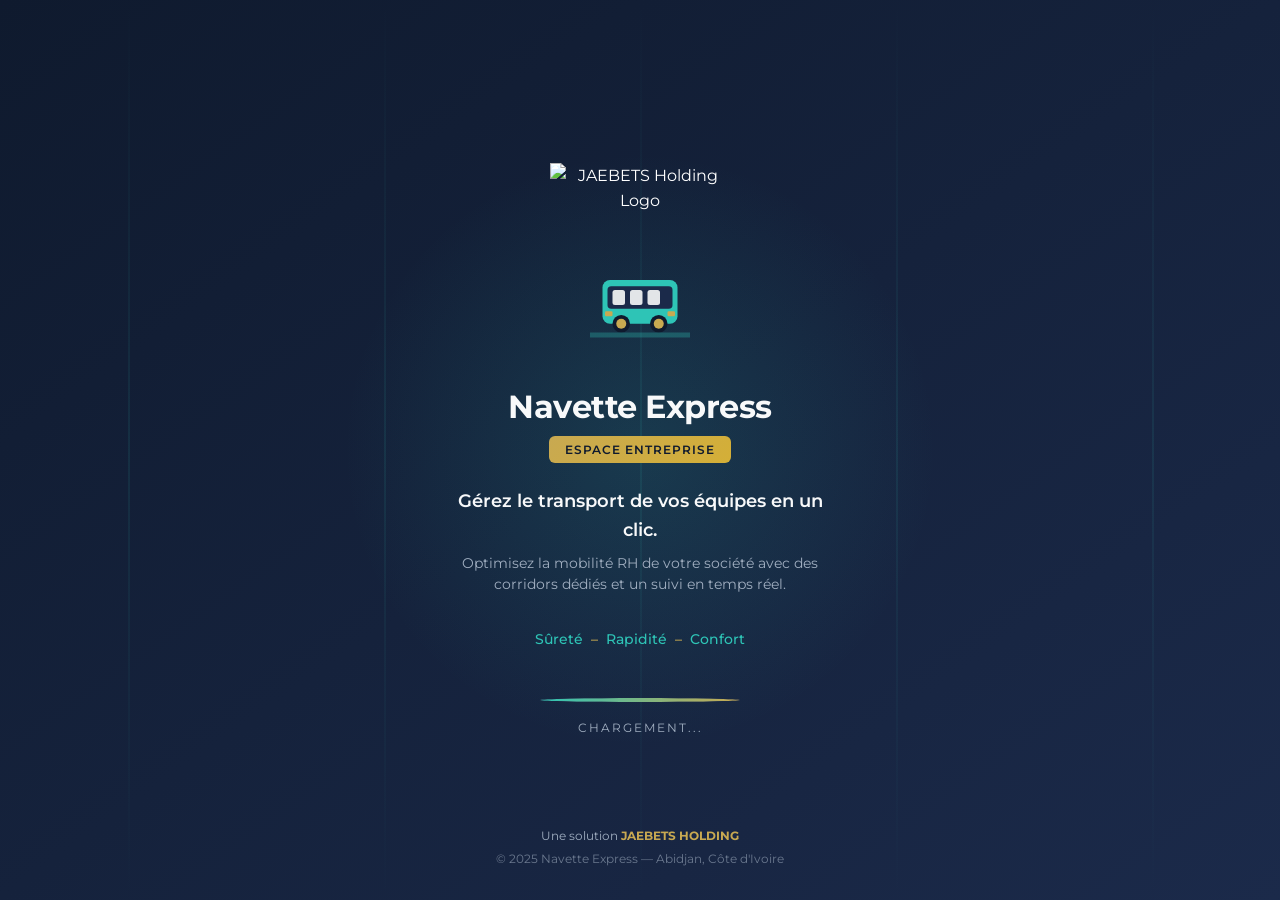
==== index.html @ abfe912e "Create index.html" ====
<!DOCTYPE html>
<html lang="fr">
<head>
    <meta charset="UTF-8">
    <meta name="viewport" content="width=device-width, initial-scale=1.0, maximum-scale=1.0, user-scalable=no">
    <meta name="theme-color" content="#1B2A4A">
    <meta name="apple-mobile-web-app-capable" content="yes">
    <meta name="apple-mobile-web-app-status-bar-style" content="black-translucent">
    <meta name="description" content="Navette Express Espace Entreprise - Gérez le transport de vos équipes en un clic. Optimisez la mobilité RH avec des corridors dédiés.">
    
    <!-- Open Graph -->
    <meta property="og:title" content="Navette Express - Espace Entreprise">
    <meta property="og:description" content="Gérez le transport de vos équipes en un clic. Corridors dédiés et suivi en temps réel.">
    <meta property="og:type" content="website">
    <meta property="og:url" content="https://entreprise.jaebets-holding.com">
    
    <title>Navette Express - Espace Entreprise</title>
    
    <!-- Manifest PWA -->
    <link rel="manifest" href="manifest.json">
    
    <!-- Favicon -->
    <link rel="icon" type="image/png" href="images/logo/favicon-32.png" sizes="32x32">
    <link rel="apple-touch-icon" href="images/logo/apple-touch-icon.png">
    
    <!-- Google Fonts -->
    <link rel="preconnect" href="https://fonts.googleapis.com">
    <link rel="preconnect" href="https://fonts.gstatic.com" crossorigin>
    <link href="https://fonts.googleapis.com/css2?family=Montserrat:wght@300;400;500;600;700&display=swap" rel="stylesheet">
    
    <!-- Styles -->
    <link rel="stylesheet" href="css/app.css">
</head>
<body class="splash-screen">
    
    <!-- Splash Screen Container -->
    <main class="splash-container">
        
        <!-- Background animé -->
        <div class="splash-bg">
            <div class="splash-gradient"></div>
            <div class="splash-lines">
                <span></span><span></span><span></span><span></span><span></span>
            </div>
        </div>
        
        <!-- Contenu principal -->
        <div class="splash-content">
            
            <!-- Logo JAEBETS -->
            <div class="splash-logo">
                <picture>
                    <source srcset="images/logo/logo-jaebets.webp" type="image/webp">
                    <img src="images/logo/logo-jaebets.png" alt="JAEBETS Holding Logo" width="180" height="60">
                </picture>
            </div>
            
            <!-- Icône animée bus/transport -->
            <div class="splash-icon">
                <svg viewBox="0 0 80 80" fill="none" xmlns="http://www.w3.org/2000/svg" class="bus-icon">
                    <!-- Bus principal -->
                    <rect x="10" y="20" width="60" height="35" rx="6" fill="#2EC4B6"/>
                    <rect x="14" y="25" width="52" height="18" rx="3" fill="#1B2A4A"/>
                    <!-- Fenêtres -->
                    <rect x="18" y="28" width="10" height="12" rx="2" fill="#F8F9FA" opacity="0.9"/>
                    <rect x="32" y="28" width="10" height="12" rx="2" fill="#F8F9FA" opacity="0.9"/>
                    <rect x="46" y="28" width="10" height="12" rx="2" fill="#F8F9FA" opacity="0.9"/>
                    <!-- Roues -->
                    <circle cx="25" cy="55" r="7" fill="#0F1A2E"/>
                    <circle cx="25" cy="55" r="4" fill="#C8A951"/>
                    <circle cx="55" cy="55" r="7" fill="#0F1A2E"/>
                    <circle cx="55" cy="55" r="4" fill="#C8A951"/>
                    <!-- Phares -->
                    <rect x="62" y="45" width="6" height="4" rx="1" fill="#C8A951"/>
                    <rect x="12" y="45" width="6" height="4" rx="1" fill="#C8A951"/>
                    <!-- Route sous le bus -->
                    <rect x="0" y="62" width="80" height="4" fill="#2EC4B6" opacity="0.3"/>
                </svg>
            </div>
            
            <!-- Titre application -->
            <div class="splash-title">
                <h1>Navette Express</h1>
                <span class="splash-badge">Espace Entreprise</span>
            </div>
            
            <!-- Accroche principale -->
            <div class="splash-text">
                <p class="splash-headline">Gérez le transport de vos équipes en un clic.</p>
                <p class="splash-subtext">Optimisez la mobilité RH de votre société avec des corridors dédiés et un suivi en temps réel.</p>
            </div>
            
            <!-- Slogan JAEBETS -->
            <div class="splash-slogan">
                <span>Sûreté</span>
                <span class="slogan-separator">–</span>
                <span>Rapidité</span>
                <span class="slogan-separator">–</span>
                <span>Confort</span>
            </div>
            
            <!-- Loader animé -->
            <div class="splash-loader">
                <div class="loader-bar">
                    <div class="loader-progress"></div>
                </div>
                <p class="loader-text">Chargement...</p>
            </div>
            
        </div>
        
        <!-- Footer splash -->
        <footer class="splash-footer">
            <p>Une solution <strong>JAEBETS HOLDING</strong></p>
            <p class="splash-copyright">© 2025 Navette Express — Abidjan, Côte d'Ivoire</p>
        </footer>
        
    </main>
    
    <!-- Scripts -->
    <script src="js/app.js"></script>
    <script>
        // Redirection automatique après animation splash (2 secondes)
        document.addEventListener('DOMContentLoaded', function() {
            setTimeout(function() {
                // Vérifie si utilisateur connecté (localStorage)
                const isLoggedIn = localStorage.getItem('ne_entreprise_token');
                if (isLoggedIn) {
                    window.location.href = 'dashboard.html';
                } else {
                    window.location.href = 'connexion.html';
                }
            }, 2500);
        });
    </script>
</body>
</html>
---- css/app.css ----
/* ============================================
   NAVETTE EXPRESS - ESPACE ENTREPRISE
   Application PWA B2B Corporate Premium
   W2K-Digital 2025
   ============================================ */

/* ----------------------------------------
   VARIABLES CSS GLOBALES
   ---------------------------------------- */
:root {
    /* Couleurs principales */
    --primary-blue: #1B2A4A;
    --secondary-turquoise: #2EC4B6;
    --premium-gold: #C8A951;
    --dark-bg: #0F1A2E;
    --card-bg: rgba(255, 255, 255, 0.04);
    --card-bg-hover: rgba(255, 255, 255, 0.08);
    
    /* Textes */
    --text-primary: #F8F9FA;
    --text-secondary: #A0AEC0;
    --text-muted: #6B7280;
    
    /* Statuts */
    --success: #2ECC71;
    --error: #E74C3C;
    --warning: #F39C12;
    --info: #3498DB;
    
    /* Statuts factures */
    --status-payee: #2ECC71;
    --status-attente: #F39C12;
    --status-impayee: #E74C3C;
    
    /* Typographie */
    --font-main: 'Montserrat', -apple-system, BlinkMacSystemFont, sans-serif;
    
    /* Espacements */
    --spacing-xs: 4px;
    --spacing-sm: 8px;
    --spacing-md: 16px;
    --spacing-lg: 24px;
    --spacing-xl: 32px;
    --spacing-2xl: 48px;
    
    /* Rayons */
    --radius-sm: 6px;
    --radius-md: 12px;
    --radius-lg: 16px;
    --radius-xl: 24px;
    --radius-full: 50%;
    
    /* Ombres */
    --shadow-sm: 0 2px 8px rgba(0, 0, 0, 0.15);
    --shadow-md: 0 4px 16px rgba(0, 0, 0, 0.2);
    --shadow-lg: 0 8px 32px rgba(0, 0, 0, 0.25);
    --shadow-glow: 0 0 20px rgba(46, 196, 182, 0.3);
    --shadow-gold: 0 0 20px rgba(200, 169, 81, 0.3);
    
    /* Transitions */
    --transition-fast: 0.15s ease;
    --transition-normal: 0.3s ease;
    --transition-slow: 0.5s ease;
    
    /* Navigation */
    --nav-height-mobile: 70px;
    --nav-width-desktop: 260px;
    --header-height: 60px;
    
    /* Safe areas iOS */
    --safe-area-top: env(safe-area-inset-top, 0px);
    --safe-area-bottom: env(safe-area-inset-bottom, 0px);
}

/* ----------------------------------------
   RESET & BASE
   ---------------------------------------- */
*, *::before, *::after {
    margin: 0;
    padding: 0;
    box-sizing: border-box;
}

html {
    font-size: 16px;
    scroll-behavior: smooth;
    -webkit-text-size-adjust: 100%;
}

body {
    font-family: var(--font-main);
    font-weight: 400;
    line-height: 1.6;
    color: var(--text-primary);
    background: var(--dark-bg);
    min-height: 100vh;
    min-height: 100dvh;
    overflow-x: hidden;
    -webkit-font-smoothing: antialiased;
    -moz-osx-font-smoothing: grayscale;
}

a {
    color: var(--secondary-turquoise);
    text-decoration: none;
    transition: color var(--transition-fast);
}

a:hover {
    color: var(--premium-gold);
}

img {
    max-width: 100%;
    height: auto;
    display: block;
}

button {
    font-family: inherit;
    cursor: pointer;
    border: none;
    outline: none;
    background: none;
}

input, textarea, select {
    font-family: inherit;
    font-size: 1rem;
    outline: none;
    border: none;
}

ul, ol {
    list-style: none;
}

/* ----------------------------------------
   TYPOGRAPHIE
   ---------------------------------------- */
h1, h2, h3, h4, h5, h6 {
    font-weight: 600;
    line-height: 1.3;
    color: var(--text-primary);
}

h1 { font-size: 2rem; font-weight: 700; }
h2 { font-size: 1.5rem; }
h3 { font-size: 1.25rem; }
h4 { font-size: 1.125rem; }
h5 { font-size: 1rem; }
h6 { font-size: 0.875rem; }

.text-gold { color: var(--premium-gold); }
.text-turquoise { color: var(--secondary-turquoise); }
.text-success { color: var(--success); }
.text-error { color: var(--error); }
.text-warning { color: var(--warning); }
.text-muted { color: var(--text-secondary); }

.font-light { font-weight: 300; }
.font-medium { font-weight: 500; }
.font-semibold { font-weight: 600; }
.font-bold { font-weight: 700; }

/* Montants FCFA en gros */
.amount-large {
    font-size: 1.75rem;
    font-weight: 700;
    color: var(--premium-gold);
}

.amount-medium {
    font-size: 1.25rem;
    font-weight: 600;
    color: var(--premium-gold);
}

/* ============================================
   SPLASH SCREEN
   ============================================ */
.splash-screen {
    background: linear-gradient(145deg, var(--dark-bg) 0%, var(--primary-blue) 100%);
}

.splash-container {
    min-height: 100vh;
    min-height: 100dvh;
    display: flex;
    flex-direction: column;
    align-items: center;
    justify-content: center;
    padding: var(--spacing-xl);
    position: relative;
    overflow: hidden;
}

/* Background animé */
.splash-bg {
    position: absolute;
    inset: 0;
    pointer-events: none;
    overflow: hidden;
}

.splash-gradient {
    position: absolute;
    width: 600px;
    height: 600px;
    border-radius: 50%;
    background: radial-gradient(circle, rgba(46, 196, 182, 0.15) 0%, transparent 70%);
    top: 50%;
    left: 50%;
    transform: translate(-50%, -50%);
    animation: pulseGlow 3s ease-in-out infinite;
}

.splash-lines {
    position: absolute;
    inset: 0;
}

.splash-lines span {
    position: absolute;
    width: 2px;
    height: 100%;
    background: linear-gradient(to bottom, transparent, var(--secondary-turquoise), transparent);
    opacity: 0.1;
    animation: lineMove 4s ease-in-out infinite;
}

.splash-lines span:nth-child(1) { left: 10%; animation-delay: 0s; }
.splash-lines span:nth-child(2) { left: 30%; animation-delay: 0.5s; }
.splash-lines span:nth-child(3) { left: 50%; animation-delay: 1s; }
.splash-lines span:nth-child(4) { left: 70%; animation-delay: 1.5s; }
.splash-lines span:nth-child(5) { left: 90%; animation-delay: 2s; }

@keyframes lineMove {
    0%, 100% { transform: translateY(-100%); opacity: 0; }
    50% { transform: translateY(0); opacity: 0.1; }
}

@keyframes pulseGlow {
    0%, 100% { transform: translate(-50%, -50%) scale(1); opacity: 0.5; }
    50% { transform: translate(-50%, -50%) scale(1.1); opacity: 0.8; }
}

/* Contenu splash */
.splash-content {
    position: relative;
    z-index: 1;
    text-align: center;
    max-width: 400px;
}

.splash-logo {
    margin-bottom: var(--spacing-xl);
    animation: fadeInDown 0.8s ease-out;
}

.splash-logo img {
    margin: 0 auto;
    filter: brightness(1.1);
}

/* Icône bus animée */
.splash-icon {
    margin-bottom: var(--spacing-lg);
    animation: fadeInUp 0.8s ease-out 0.2s both;
}

.bus-icon {
    width: 100px;
    height: 100px;
    animation: busMove 2s ease-in-out infinite;
}

@keyframes busMove {
    0%, 100% { transform: translateX(0); }
    25% { transform: translateX(5px); }
    75% { transform: translateX(-5px); }
}

/* Titre */
.splash-title {
    margin-bottom: var(--spacing-lg);
    animation: fadeInUp 0.8s ease-out 0.4s both;
}

.splash-title h1 {
    font-size: 2rem;
    font-weight: 700;
    color: var(--text-primary);
    margin-bottom: var(--spacing-sm);
    letter-spacing: -0.5px;
}

.splash-badge {
    display: inline-block;
    padding: var(--spacing-xs) var(--spacing-md);
    background: linear-gradient(135deg, var(--premium-gold), #D4AF37);
    color: var(--dark-bg);
    font-size: 0.75rem;
    font-weight: 600;
    text-transform: uppercase;
    letter-spacing: 1px;
    border-radius: var(--radius-sm);
}

/* Texte accroche */
.splash-text {
    margin-bottom: var(--spacing-xl);
    animation: fadeInUp 0.8s ease-out 0.6s both;
}

.splash-headline {
    font-size: 1.125rem;
    font-weight: 600;
    color: var(--text-primary);
    margin-bottom: var(--spacing-sm);
}

.splash-subtext {
    font-size: 0.9rem;
    color: var(--text-secondary);
    line-height: 1.5;
}

/* Slogan */
.splash-slogan {
    display: flex;
    align-items: center;
    justify-content: center;
    gap: var(--spacing-sm);
    margin-bottom: var(--spacing-2xl);
    animation: fadeInUp 0.8s ease-out 0.8s both;
}

.splash-slogan span {
    font-size: 0.875rem;
    font-weight: 500;
    color: var(--secondary-turquoise);
}

.slogan-separator {
    color: var(--premium-gold) !important;
}

/* Loader */
.splash-loader {
    animation: fadeInUp 0.8s ease-out 1s both;
}

.loader-bar {
    width: 200px;
    height: 4px;
    background: rgba(255, 255, 255, 0.1);
    border-radius: var(--radius-full);
    overflow: hidden;
    margin: 0 auto var(--spacing-md);
}

.loader-progress {
    width: 0;
    height: 100%;
    background: linear-gradient(90deg, var(--secondary-turquoise), var(--premium-gold));
    border-radius: var(--radius-full);
    animation: loadProgress 2s ease-out forwards;
}

@keyframes loadProgress {
    0% { width: 0; }
    100% { width: 100%; }
}

.loader-text {
    font-size: 0.75rem;
    color: var(--text-secondary);
    text-transform: uppercase;
    letter-spacing: 2px;
}

/* Footer splash */
.splash-footer {
    position: absolute;
    bottom: var(--spacing-xl);
    left: 0;
    right: 0;
    text-align: center;
    animation: fadeIn 0.8s ease-out 1.2s both;
}

.splash-footer p {
    font-size: 0.75rem;
    color: var(--text-secondary);
}

.splash-footer strong {
    color: var(--premium-gold);
}

.splash-copyright {
    margin-top: var(--spacing-xs);
    opacity: 0.6;
}

/* Animations génériques */
@keyframes fadeIn {
    from { opacity: 0; }
    to { opacity: 1; }
}

@keyframes fadeInUp {
    from { opacity: 0; transform: translateY(20px); }
    to { opacity: 1; transform: translateY(0); }
}

@keyframes fadeInDown {
    from { opacity: 0; transform: translateY(-20px); }
    to { opacity: 1; transform: translateY(0); }
}

/* ============================================
   LAYOUT APPLICATION
   ============================================ */
.app-container {
    min-height: 100vh;
    min-height: 100dvh;
    display: flex;
    flex-direction: column;
    background: var(--dark-bg);
}

/* Header fixe */
.app-header {
    position: fixed;
    top: 0;
    left: 0;
    right: 0;
    height: var(--header-height);
    background: var(--primary-blue);
    border-bottom: 1px solid rgba(255, 255, 255, 0.05);
    display: flex;
    align-items: center;
    justify-content: space-between;
    padding: 0 var(--spacing-md);
    z-index: 100;
    padding-top: var(--safe-area-top);
}

.header-left {
    display: flex;
    align-items: center;
    gap: var(--spacing-md);
}

.header-logo img {
    height: 32px;
    width: auto;
}

.header-title {
    font-size: 1rem;
    font-weight: 600;
    color: var(--text-primary);
}

.header-right {
    display: flex;
    align-items: center;
    gap: var(--spacing-sm);
}

.header-btn {
    width: 40px;
    height: 40px;
    border-radius: var(--radius-md);
    display: flex;
    align-items: center;
    justify-content: center;
    background: var(--card-bg);
    color: var(--text-primary);
    transition: all var(--transition-fast);
}

.header-btn:hover {
    background: var(--card-bg-hover);
}

.header-btn svg {
    width: 20px;
    height: 20px;
}

/* Notification badge */
.notification-badge {
    position: relative;
}

.notification-badge::after {
    content: '';
    position: absolute;
    top: 8px;
    right: 8px;
    width: 8px;
    height: 8px;
    background: var(--error);
    border-radius: var(--radius-full);
    border: 2px solid var(--primary-blue);
}

/* Contenu principal */
.app-main {
    flex: 1;
    padding-top: var(--header-height);
    padding-bottom: calc(var(--nav-height-mobile) + var(--safe-area-bottom));
    overflow-y: auto;
}

.app-content {
    padding: var(--spacing-lg);
    max-width: 800px;
    margin: 0 auto;
}

/* Page title */
.page-header {
    margin-bottom: var(--spacing-xl);
}

.page-title {
    font-size: 1.5rem;
    font-weight: 700;
    color: var(--text-primary);
    margin-bottom: var(--spacing-xs);
}

.page-subtitle {
    font-size: 0.9rem;
    color: var(--text-secondary);
}

/* Back button */
.btn-back {
    display: inline-flex;
    align-items: center;
    gap: var(--spacing-sm);
    color: var(--text-secondary);
    font-size: 0.875rem;
    margin-bottom: var(--spacing-md);
    transition: color var(--transition-fast);
}

.btn-back:hover {
    color: var(--text-primary);
}

.btn-back svg {
    width: 18px;
    height: 18px;
}

/* ============================================
   NAVIGATION MOBILE (BOTTOM NAV)
   ============================================ */
.nav-mobile {
    position: fixed;
    bottom: 0;
    left: 0;
    right: 0;
    height: var(--nav-height-mobile);
    background: var(--primary-blue);
    border-top: 1px solid rgba(255, 255, 255, 0.05);
    display: flex;
    align-items: center;
    justify-content: space-around;
    padding-bottom: var(--safe-area-bottom);
    z-index: 100;
}

.nav-item {
    display: flex;
    flex-direction: column;
    align-items: center;
    justify-content: center;
    padding: var(--spacing-sm) var(--spacing-md);
    color: var(--text-secondary);
    transition: all var(--transition-fast);
    text-decoration: none;
    min-width: 60px;
}

.nav-item svg {
    width: 24px;
    height: 24px;
    margin-bottom: 4px;
    transition: transform var(--transition-fast);
}

.nav-item span {
    font-size: 0.65rem;
    font-weight: 500;
    text-transform: uppercase;
    letter-spacing: 0.5px;
}

.nav-item:hover,
.nav-item.active {
    color: var(--secondary-turquoise);
}

.nav-item.active svg {
    transform: scale(1.1);
}

.nav-item.active::before {
    content: '';
    position: absolute;
    top: 0;
    left: 50%;
    transform: translateX(-50%);
    width: 40px;
    height: 3px;
    background: var(--secondary-turquoise);
    border-radius: 0 0 var(--radius-sm) var(--radius-sm);
}

/* ============================================
   SIDEBAR DESKTOP
   ============================================ */
.nav-desktop {
    display: none;
}

@media (min-width: 1024px) {
    .nav-mobile {
        display: none;
    }
    
    .nav-desktop {
        position: fixed;
        top: 0;
        left: 0;
        width: var(--nav-width-desktop);
        height: 100vh;
        background: var(--primary-blue);
        border-right: 1px solid rgba(255, 255, 255, 0.05);
        display: flex;
        flex-direction: column;
        z-index: 100;
        padding: var(--spacing-lg);
    }
    
    .sidebar-logo {
        padding: var(--spacing-md) 0 var(--spacing-xl);
        border-bottom: 1px solid rgba(255, 255, 255, 0.05);
        margin-bottom: var(--spacing-lg);
    }
    
    .sidebar-logo img {
        height: 40px;
        width: auto;
    }
    
    .sidebar-nav {
        flex: 1;
        display: flex;
        flex-direction: column;
        gap: var(--spacing-sm);
    }
    
    .sidebar-item {
        display: flex;
        align-items: center;
        gap: var(--spacing-md);
        padding: var(--spacing-md);
        color: var(--text-secondary);
        border-radius: var(--radius-md);
        transition: all var(--transition-fast);
        text-decoration: none;
    }
    
    .sidebar-item svg {
        width: 22px;
        height: 22px;
        flex-shrink: 0;
    }
    
    .sidebar-item span {
        font-size: 0.9rem;
        font-weight: 500;
    }
    
    .sidebar-item:hover {
        background: var(--card-bg);
        color: var(--text-primary);
    }
    
    .sidebar-item.active {
        background: linear-gradient(135deg, rgba(46, 196, 182, 0.15), rgba(46, 196, 182, 0.05));
        color: var(--secondary-turquoise);
        border-left: 3px solid var(--secondary-turquoise);
    }
    
    .sidebar-footer {
        padding-top: var(--spacing-lg);
        border-top: 1px solid rgba(255, 255, 255, 0.05);
    }
    
    .sidebar-user {
        display: flex;
        align-items: center;
        gap: var(--spacing-md);
        padding: var(--spacing-md);
        background: var(--card-bg);
        border-radius: var(--radius-md);
    }
    
    .user-avatar {
        width: 40px;
        height: 40px;
        border-radius: var(--radius-full);
        background: var(--secondary-turquoise);
        display: flex;
        align-items: center;
        justify-content: center;
        font-weight: 600;
        color: var(--dark-bg);
    }
    
    .user-info {
        flex: 1;
        overflow: hidden;
    }
    
    .user-name {
        font-size: 0.875rem;
        font-weight: 600;
        color: var(--text-primary);
        white-space: nowrap;
        overflow: hidden;
        text-overflow: ellipsis;
    }
    
    .user-role {
        font-size: 0.75rem;
        color: var(--text-secondary);
    }
    
    /* Ajustement layout avec sidebar */
    .app-header {
        left: var(--nav-width-desktop);
    }
    
    .app-main {
        margin-left: var(--nav-width-desktop);
        padding-bottom: var(--spacing-xl);
    }
    
    .app-content {
        max-width: 1000px;
    }
}

/* ============================================
   ÉCRAN CONNEXION
   ============================================ */
.auth-screen {
    min-height: 100vh;
    min-height: 100dvh;
    display: flex;
    flex-direction: column;
    background: linear-gradient(145deg, var(--dark-bg) 0%, var(--primary-blue) 100%);
}

.auth-container {
    flex: 1;
    display: flex;
    flex-direction: column;
    padding: var(--spacing-xl);
    max-width: 420px;
    margin: 0 auto;
    width: 100%;
}

.auth-header {
    text-align: center;
    padding-top: var(--spacing-2xl);
    margin-bottom: var(--spacing-2xl);
}

.auth-logo {
    margin-bottom: var(--spacing-lg);
}

.auth-logo img {
    height: 50px;
    margin: 0 auto;
}

.auth-title {
    font-size: 1.5rem;
    font-weight: 700;
    color: var(--text-primary);
    margin-bottom: var(--spacing-sm);
}

.auth-subtitle {
    font-size: 0.9rem;
    color: var(--text-secondary);
}

/* Formulaire */
.auth-form {
    flex: 1;
}

.form-group {
    margin-bottom: var(--spacing-lg);
}

.form-label {
    display: block;
    font-size: 0.875rem;
    font-weight: 500;
    color: var(--text-secondary);
    margin-bottom: var(--spacing-sm);
}

.form-input {
    width: 100%;
    padding: var(--spacing-md);
    background: var(--card-bg);
    border: 1px solid rgba(255, 255, 255, 0.1);
    border-radius: var(--radius-md);
    color: var(--text-primary);
    font-size: 1rem;
    transition: all var(--transition-fast);
}

.form-input::placeholder {
    color: var(--text-muted);
}

.form-input:focus {
    border-color: var(--secondary-turquoise);
    background: rgba(46, 196, 182, 0.05);
    box-shadow: 0 0 0 3px rgba(46, 196, 182, 0.1);
}

.form-input.error {
    border-color: var(--error);
}

.form-error {
    font-size: 0.75rem;
    color: var(--error);
    margin-top: var(--spacing-xs);
}

/* Input avec icône */
.input-icon-wrapper {
    position: relative;
}

.input-icon-wrapper .form-input {
    padding-left: 48px;
}

.input-icon {
    position: absolute;
    left: var(--spacing-md);
    top: 50%;
    transform: translateY(-50%);
    color: var(--text-secondary);
}

.input-icon svg {
    width: 20px;
    height: 20px;
}

.input-toggle {
    position: absolute;
    right: var(--spacing-md);
    top: 50%;
    transform: translateY(-50%);
    color: var(--text-secondary);
    cursor: pointer;
}

.input-toggle svg {
    width: 20px;
    height: 20px;
}

/* Select input */
.form-select {
    width: 100%;
    padding: var(--spacing-md);
    padding-right: 40px;
    background: var(--card-bg);
    border: 1px solid rgba(255, 255, 255, 0.1);
    border-radius: var(--radius-md);
    color: var(--text-primary);
    font-size: 1rem;
    cursor: pointer;
    appearance: none;
    background-image: url("data:image/svg+xml,%3Csvg xmlns='http://www.w3.org/2000/svg' width='20' height='20' viewBox='0 0 24 24' fill='none' stroke='%23A0AEC0' stroke-width='2'%3E%3Cpolyline points='6 9 12 15 18 9'%3E%3C/polyline%3E%3C/svg%3E");
    background-repeat: no-repeat;
    background-position: right 12px center;
}

.form-select:focus {
    border-color: var(--secondary-turquoise);
    box-shadow: 0 0 0 3px rgba(46, 196, 182, 0.1);
}

/* Checkbox */
.form-checkbox {
    display: flex;
    align-items: flex-start;
    gap: var(--spacing-sm);
    cursor: pointer;
}

.form-checkbox input {
    width: 20px;
    height: 20px;
    accent-color: var(--secondary-turquoise);
    cursor: pointer;
    flex-shrink: 0;
    margin-top: 2px;
}

.form-checkbox-label {
    font-size: 0.85rem;
    color: var(--text-secondary);
    line-height: 1.4;
}

.form-checkbox-label a {
    color: var(--secondary-turquoise);
}

/* Boutons */
.btn {
    display: inline-flex;
    align-items: center;
    justify-content: center;
    gap: var(--spacing-sm);
    padding: var(--spacing-md) var(--spacing-xl);
    font-size: 1rem;
    font-weight: 600;
    border-radius: var(--radius-md);
    transition: all var(--transition-fast);
    cursor: pointer;
    text-decoration: none;
    border: none;
    outline: none;
}

.btn-primary {
    background: linear-gradient(135deg, var(--premium-gold), #D4AF37);
    color: var(--dark-bg);
    box-shadow: var(--shadow-gold);
}

.btn-primary:hover {
    transform: translateY(-2px);
    box-shadow: 0 6px 24px rgba(200, 169, 81, 0.4);
}

.btn-primary:active {
    transform: translateY(0);
}

.btn-secondary {
    background: var(--card-bg);
    color: var(--text-primary);
    border: 1px solid rgba(255, 255, 255, 0.1);
}

.btn-secondary:hover {
    background: var(--card-bg-hover);
    border-color: var(--secondary-turquoise);
}

.btn-turquoise {
    background: linear-gradient(135deg, var(--secondary-turquoise), #25A99D);
    color: var(--dark-bg);
    box-shadow: var(--shadow-glow);
}

.btn-turquoise:hover {
    transform: translateY(-2px);
    box-shadow: 0 6px 24px rgba(46, 196, 182, 0.4);
}

.btn-outline {
    background: transparent;
    color: var(--text-primary);
    border: 1px solid rgba(255, 255, 255, 0.2);
}

.btn-outline:hover {
    background: var(--card-bg);
    border-color: var(--secondary-turquoise);
}

.btn-block {
    width: 100%;
}

.btn-sm {
    padding: var(--spacing-sm) var(--spacing-md);
    font-size: 0.875rem;
}

.btn-lg {
    padding: var(--spacing-lg) var(--spacing-xl);
    font-size: 1.125rem;
}

.btn-icon {
    width: 44px;
    height: 44px;
    padding: 0;
    border-radius: var(--radius-md);
}

.btn svg {
    width: 20px;
    height: 20px;
    flex-shrink: 0;
}

.btn:disabled {
    opacity: 0.5;
    cursor: not-allowed;
    transform: none !important;
}

/* Auth footer */
.auth-footer {
    text-align: center;
    padding: var(--spacing-xl) 0;
}

.auth-footer p {
    font-size: 0.9rem;
    color: var(--text-secondary);
    margin-bottom: var(--spacing-md);
}

.auth-footer a {
    color: var(--secondary-turquoise);
    font-weight: 500;
}

.auth-contact {
    margin-top: var(--spacing-lg);
    padding-top: var(--spacing-lg);
    border-top: 1px solid rgba(255, 255, 255, 0.05);
}

.auth-contact p {
    font-size: 0.8rem;
    color: var(--text-muted);
}

.auth-contact a {
    color: var(--premium-gold);
}

/* ============================================
   DASHBOARD
   ============================================ */

/* Bienvenue */
.welcome-section {
    margin-bottom: var(--spacing-xl);
}

.welcome-title {
    font-size: 1.25rem;
    font-weight: 600;
    color: var(--text-primary);
}

.welcome-subtitle {
    font-size: 0.9rem;
    color: var(--text-secondary);
    margin-top: var(--spacing-xs);
}

/* KPI Cards */
.kpi-grid {
    display: grid;
    grid-template-columns: repeat(auto-fit, minmax(140px, 1fr));
    gap: var(--spacing-md);
    margin-bottom: var(--spacing-xl);
}

.kpi-card {
    background: var(--card-bg);
    border: 1px solid rgba(255, 255, 255, 0.05);
    border-radius: var(--radius-lg);
    padding: var(--spacing-lg);
    text-align: center;
    transition: all var(--transition-fast);
}

.kpi-card:hover {
    background: var(--card-bg-hover);
    transform: translateY(-2px);
}

.kpi-icon {
    width: 48px;
    height: 48px;
    margin: 0 auto var(--spacing-md);
    border-radius: var(--radius-md);
    display: flex;
    align-items: center;
    justify-content: center;
}

.kpi-icon svg {
    width: 24px;
    height: 24px;
}

.kpi-icon.corridors {
    background: rgba(46, 196, 182, 0.15);
    color: var(--secondary-turquoise);
}

.kpi-icon.employes {
    background: rgba(52, 152, 219, 0.15);
    color: var(--info);
}

.kpi-icon.depenses {
    background: rgba(200, 169, 81, 0.15);
    color: var(--premium-gold);
}

.kpi-value {
    font-size: 1.5rem;
    font-weight: 700;
    color: var(--text-primary);
    margin-bottom: var(--spacing-xs);
}

.kpi-value.gold {
    color: var(--premium-gold);
}

.kpi-label {
    font-size: 0.75rem;
    color: var(--text-secondary);
    text-transform: uppercase;
    letter-spacing: 0.5px;
}

/* Alertes */
.alerts-section {
    margin-bottom: var(--spacing-xl);
}

.section-title {
    font-size: 1rem;
    font-weight: 600;
    color: var(--text-primary);
    margin-bottom: var(--spacing-md);
    display: flex;
    align-items: center;
    gap: var(--spacing-sm);
}

.section-title svg {
    width: 20px;
    height: 20px;
    color: var(--warning);
}

.alert-card {
    display: flex;
    align-items: center;
    gap: var(--spacing-md);
    padding: var(--spacing-md);
    background: var(--card-bg);
    border-radius: var(--radius-md);
    border-left: 3px solid;
    margin-bottom: var(--spacing-sm);
    transition: background var(--transition-fast);
}

.alert-card:hover {
    background: var(--card-bg-hover);
}

.alert-card.warning {
    border-color: var(--warning);
}

.alert-card.info {
    border-color: var(--info);
}

.alert-card.success {
    border-color: var(--success);
}

.alert-card.error {
    border-color: var(--error);
}

.alert-icon {
    width: 36px;
    height: 36px;
    border-radius: var(--radius-md);
    display: flex;
    align-items: center;
    justify-content: center;
    flex-shrink: 0;
}

.alert-icon svg {
    width: 18px;
    height: 18px;
}

.alert-card.warning .alert-icon {
    background: rgba(243, 156, 18, 0.15);
    color: var(--warning);
}

.alert-card.info .alert-icon {
    background: rgba(52, 152, 219, 0.15);
    color: var(--info);
}

.alert-content {
    flex: 1;
}

.alert-title {
    font-size: 0.9rem;
    font-weight: 500;
    color: var(--text-primary);
}

.alert-desc {
    font-size: 0.8rem;
    color: var(--text-secondary);
    margin-top: 2px;
}

.alert-action {
    color: var(--secondary-turquoise);
}

.alert-action svg {
    width: 20px;
    height: 20px;
}

/* Actions rapides */
.quick-actions {
    display: grid;
    grid-template-columns: repeat(auto-fit, minmax(150px, 1fr));
    gap: var(--spacing-md);
}

.quick-action-btn {
    display: flex;
    flex-direction: column;
    align-items: center;
    gap: var(--spacing-sm);
    padding: var(--spacing-lg);
    background: var(--card-bg);
    border: 1px solid rgba(255, 255, 255, 0.05);
    border-radius: var(--radius-lg);
    color: var(--text-primary);
    text-decoration: none;
    transition: all var(--transition-fast);
}

.quick-action-btn:hover {
    background: var(--card-bg-hover);
    border-color: var(--secondary-turquoise);
    transform: translateY(-2px);
}

.quick-action-btn svg {
    width: 32px;
    height: 32px;
    color: var(--secondary-turquoise);
}

.quick-action-btn span {
    font-size: 0.85rem;
    font-weight: 500;
    text-align: center;
}

/* ============================================
   CARDS GÉNÉRIQUES
   ============================================ */
.card {
    background: var(--card-bg);
    border: 1px solid rgba(255, 255, 255, 0.05);
    border-radius: var(--radius-lg);
    overflow: hidden;
    transition: all var(--transition-fast);
}

.card:hover {
    background: var(--card-bg-hover);
}

.card-header {
    padding: var(--spacing-lg);
    border-bottom: 1px solid rgba(255, 255, 255, 0.05);
    display: flex;
    align-items: center;
    justify-content: space-between;
}

.card-title {
    font-size: 1rem;
    font-weight: 600;
    color: var(--text-primary);
}

.card-body {
    padding: var(--spacing-lg);
}

.card-footer {
    padding: var(--spacing-md) var(--spacing-lg);
    border-top: 1px solid rgba(255, 255, 255, 0.05);
    display: flex;
    align-items: center;
    justify-content: flex-end;
    gap: var(--spacing-sm);
}

/* ============================================
   LISTE CORRIDORS
   ============================================ */
.corridor-list {
    display: flex;
    flex-direction: column;
    gap: var(--spacing-md);
}

.corridor-card {
    background: var(--card-bg);
    border: 1px solid rgba(255, 255, 255, 0.05);
    border-radius: var(--radius-lg);
    padding: var(--spacing-lg);
    transition: all var(--transition-fast);
}

.corridor-card:hover {
    background: var(--card-bg-hover);
    border-color: rgba(46, 196, 182, 0.3);
}

.corridor-header {
    display: flex;
    align-items: flex-start;
    justify-content: space-between;
    margin-bottom: var(--spacing-md);
}

.corridor-name {
    font-size: 1rem;
    font-weight: 600;
    color: var(--text-primary);
}

.corridor-status {
    display: inline-flex;
    align-items: center;
    gap: var(--spacing-xs);
    padding: var(--spacing-xs) var(--spacing-sm);
    border-radius: var(--radius-sm);
    font-size: 0.7rem;
    font-weight: 600;
    text-transform: uppercase;
    letter-spacing: 0.5px;
}

.corridor-status.active {
    background: rgba(46, 196, 182, 0.15);
    color: var(--secondary-turquoise);
}

.corridor-status.inactive {
    background: rgba(160, 174, 192, 0.15);
    color: var(--text-secondary);
}

.corridor-details {
    display: grid;
    grid-template-columns: repeat(2, 1fr);
    gap: var(--spacing-md);
}

.corridor-detail {
    display: flex;
    align-items: center;
    gap: var(--spacing-sm);
}

.corridor-detail svg {
    width: 18px;
    height: 18px;
    color: var(--text-secondary);
    flex-shrink: 0;
}

.corridor-detail-label {
    font-size: 0.75rem;
    color: var(--text-secondary);
}

.corridor-detail-value {
    font-size: 0.85rem;
    font-weight: 500;
    color: var(--text-primary);
}

.corridor-actions {
    display: flex;
    gap: var(--spacing-sm);
    margin-top: var(--spacing-md);
    padding-top: var(--spacing-md);
    border-top: 1px solid rgba(255, 255, 255, 0.05);
}

/* ============================================
   WIZARD CRÉATION CORRIDOR
   ============================================ */
.wizard-container {
    max-width: 600px;
    margin: 0 auto;
}

.wizard-progress {
    display: flex;
    align-items: center;
    justify-content: center;
    gap: var(--spacing-sm);
    margin-bottom: var(--spacing-2xl);
}

.wizard-step {
    width: 36px;
    height: 36px;
    border-radius: var(--radius-full);
    display: flex;
    align-items: center;
    justify-content: center;
    font-size: 0.875rem;
    font-weight: 600;
    background: var(--card-bg);
    color: var(--text-secondary);
    border: 2px solid rgba(255, 255, 255, 0.1);
    transition: all var(--transition-fast);
}

.wizard-step.active {
    background: var(--secondary-turquoise);
    color: var(--dark-bg);
    border-color: var(--secondary-turquoise);
}

.wizard-step.completed {
    background: var(--success);
    color: var(--dark-bg);
    border-color: var(--success);
}

.wizard-line {
    width: 40px;
    height: 2px;
    background: rgba(255, 255, 255, 0.1);
}

.wizard-line.active {
    background: var(--secondary-turquoise);
}

.wizard-content {
    background: var(--card-bg);
    border-radius: var(--radius-lg);
    padding: var(--spacing-xl);
    margin-bottom: var(--spacing-lg);
}

.wizard-title {
    font-size: 1.125rem;
    font-weight: 600;
    color: var(--text-primary);
    margin-bottom: var(--spacing-lg);
}

.wizard-footer {
    display: flex;
    justify-content: space-between;
    gap: var(--spacing-md);
}

/* Options corridor */
.option-grid {
    display: grid;
    grid-template-columns: repeat(auto-fit, minmax(140px, 1fr));
    gap: var(--spacing-md);
}

.option-card {
    padding: var(--spacing-lg);
    background: rgba(255, 255, 255, 0.02);
    border: 2px solid rgba(255, 255, 255, 0.1);
    border-radius: var(--radius-md);
    text-align: center;
    cursor: pointer;
    transition: all var(--transition-fast);
}

.option-card:hover {
    border-color: var(--secondary-turquoise);
}

.option-card.selected {
    border-color: var(--secondary-turquoise);
    background: rgba(46, 196, 182, 0.1);
}

.option-card svg {
    width: 32px;
    height: 32px;
    color: var(--secondary-turquoise);
    margin-bottom: var(--spacing-sm);
}

.option-card h4 {
    font-size: 0.9rem;
    color: var(--text-primary);
    margin-bottom: var(--spacing-xs);
}

.option-card p {
    font-size: 0.75rem;
    color: var(--text-secondary);
}

/* Estimation coût */
.cost-estimate {
    background: linear-gradient(135deg, rgba(200, 169, 81, 0.1), rgba(200, 169, 81, 0.05));
    border: 1px solid rgba(200, 169, 81, 0.3);
    border-radius: var(--radius-md);
    padding: var(--spacing-lg);
    margin-top: var(--spacing-lg);
}

.cost-title {
    font-size: 0.875rem;
    color: var(--text-secondary);
    margin-bottom: var(--spacing-sm);
}

.cost-value {
    font-size: 1.5rem;
    font-weight: 700;
    color: var(--premium-gold);
}

.cost-details {
    margin-top: var(--spacing-md);
    padding-top: var(--spacing-md);
    border-top: 1px solid rgba(200, 169, 81, 0.2);
    font-size: 0.8rem;
    color: var(--text-secondary);
}

/* ============================================
   LISTE EMPLOYÉS
   ============================================ */
.search-filter-bar {
    display: flex;
    gap: var(--spacing-md);
    margin-bottom: var(--spacing-lg);
    flex-wrap: wrap;
}

.search-input-wrapper {
    flex: 1;
    min-width: 200px;
    position: relative;
}

.search-input-wrapper input {
    width: 100%;
    padding: var(--spacing-md);
    padding-left: 44px;
    background: var(--card-bg);
    border: 1px solid rgba(255, 255, 255, 0.1);
    border-radius: var(--radius-md);
    color: var(--text-primary);
    font-size: 0.9rem;
}

.search-input-wrapper svg {
    position: absolute;
    left: var(--spacing-md);
    top: 50%;
    transform: translateY(-50%);
    width: 20px;
    height: 20px;
    color: var(--text-secondary);
}

.filter-dropdown {
    min-width: 150px;
}

.employe-list {
    display: flex;
    flex-direction: column;
    gap: var(--spacing-sm);
}

.employe-card {
    display: flex;
    align-items: center;
    gap: var(--spacing-md);
    padding: var(--spacing-md);
    background: var(--card-bg);
    border-radius: var(--radius-md);
    transition: background var(--transition-fast);
}

.employe-card:hover {
    background: var(--card-bg-hover);
}

.employe-avatar {
    width: 44px;
    height: 44px;
    border-radius: var(--radius-full);
    background: var(--primary-blue);
    display: flex;
    align-items: center;
    justify-content: center;
    font-weight: 600;
    color: var(--secondary-turquoise);
    font-size: 0.9rem;
    flex-shrink: 0;
}

.employe-info {
    flex: 1;
    min-width: 0;
}

.employe-name {
    font-size: 0.9rem;
    font-weight: 500;
    color: var(--text-primary);
    white-space: nowrap;
    overflow: hidden;
    text-overflow: ellipsis;
}

.employe-meta {
    font-size: 0.75rem;
    color: var(--text-secondary);
    display: flex;
    align-items: center;
    gap: var(--spacing-sm);
    margin-top: 2px;
}

.employe-status {
    padding: var(--spacing-xs) var(--spacing-sm);
    border-radius: var(--radius-sm);
    font-size: 0.7rem;
    font-weight: 600;
    text-transform: uppercase;
}

.employe-status.active {
    background: rgba(46, 204, 113, 0.15);
    color: var(--success);
}

.employe-status.inactive {
    background: rgba(160, 174, 192, 0.15);
    color: var(--text-secondary);
}

/* ============================================
   IMPORT EXCEL
   ============================================ */
.upload-zone {
    border: 2px dashed rgba(255, 255, 255, 0.2);
    border-radius: var(--radius-lg);
    padding: var(--spacing-2xl);
    text-align: center;
    transition: all var(--transition-fast);
    cursor: pointer;
}

.upload-zone:hover,
.upload-zone.dragover {
    border-color: var(--secondary-turquoise);
    background: rgba(46, 196, 182, 0.05);
}

.upload-zone svg {
    width: 48px;
    height: 48px;
    color: var(--secondary-turquoise);
    margin-bottom: var(--spacing-md);
}

.upload-zone h3 {
    font-size: 1rem;
    color: var(--text-primary);
    margin-bottom: var(--spacing-sm);
}

.upload-zone p {
    font-size: 0.85rem;
    color: var(--text-secondary);
}

.upload-instructions {
    background: var(--card-bg);
    border-radius: var(--radius-md);
    padding: var(--spacing-lg);
    margin-top: var(--spacing-lg);
}

.upload-instructions h4 {
    font-size: 0.9rem;
    color: var(--text-primary);
    margin-bottom: var(--spacing-md);
}

.upload-instructions ul {
    font-size: 0.85rem;
    color: var(--text-secondary);
}

.upload-instructions li {
    padding: var(--spacing-xs) 0;
    display: flex;
    align-items: center;
    gap: var(--spacing-sm);
}

.upload-instructions li::before {
    content: '•';
    color: var(--secondary-turquoise);
}

/* Preview import */
.import-preview {
    margin-top: var(--spacing-lg);
}

.preview-header {
    display: flex;
    align-items: center;
    justify-content: space-between;
    margin-bottom: var(--spacing-md);
}

.preview-count {
    font-size: 0.9rem;
    color: var(--secondary-turquoise);
    font-weight: 500;
}

.preview-table {
    width: 100%;
    overflow-x: auto;
}

.preview-table table {
    width: 100%;
    border-collapse: collapse;
    font-size: 0.85rem;
}

.preview-table th {
    background: var(--primary-blue);
    color: var(--text-primary);
    padding: var(--spacing-md);
    text-align: left;
    font-weight: 600;
    white-space: nowrap;
}

.preview-table td {
    padding: var(--spacing-md);
    border-bottom: 1px solid rgba(255, 255, 255, 0.05);
    color: var(--text-secondary);
}

.preview-table tr:hover td {
    background: var(--card-bg-hover);
}

/* ============================================
   SUIVI TRANSPORT
   ============================================ */
.map-container {
    background: var(--card-bg);
    border-radius: var(--radius-lg);
    overflow: hidden;
    margin-bottom: var(--spacing-lg);
}

.map-placeholder {
    height: 300px;
    background: linear-gradient(135deg, var(--primary-blue), var(--dark-bg));
    display: flex;
    flex-direction: column;
    align-items: center;
    justify-content: center;
    color: var(--text-secondary);
}

.map-placeholder svg {
    width: 48px;
    height: 48px;
    color: var(--secondary-turquoise);
    margin-bottom: var(--spacing-md);
}

.map-placeholder p {
    font-size: 0.9rem;
}

.suivi-stats {
    display: grid;
    grid-template-columns: repeat(2, 1fr);
    gap: var(--spacing-md);
    margin-bottom: var(--spacing-lg);
}

.suivi-stat {
    background: var(--card-bg);
    border-radius: var(--radius-md);
    padding: var(--spacing-lg);
    text-align: center;
}

.suivi-stat-value {
    font-size: 1.5rem;
    font-weight: 700;
    color: var(--secondary-turquoise);
}

.suivi-stat-label {
    font-size: 0.75rem;
    color: var(--text-secondary);
    text-transform: uppercase;
    margin-top: var(--spacing-xs);
}

/* Progress circle */
.progress-circle {
    position: relative;
    width: 80px;
    height: 80px;
    margin: 0 auto var(--spacing-md);
}

.progress-circle svg {
    transform: rotate(-90deg);
}

.progress-circle-bg {
    fill: none;
    stroke: rgba(255, 255, 255, 0.1);
    stroke-width: 8;
}

.progress-circle-fill {
    fill: none;
    stroke: var(--secondary-turquoise);
    stroke-width: 8;
    stroke-linecap: round;
    stroke-dasharray: 226;
    stroke-dashoffset: 56; /* 75% fill */
    transition: stroke-dashoffset 0.5s ease;
}

.progress-value {
    position: absolute;
    top: 50%;
    left: 50%;
    transform: translate(-50%, -50%);
    font-size: 1.25rem;
    font-weight: 700;
    color: var(--text-primary);
}

/* ============================================
   FACTURATION
   ============================================ */
.facture-summary {
    background: linear-gradient(135deg, var(--primary-blue), var(--dark-bg));
    border-radius: var(--radius-lg);
    padding: var(--spacing-xl);
    margin-bottom: var(--spacing-lg);
    text-align: center;
}

.facture-month {
    font-size: 0.875rem;
    color: var(--text-secondary);
    text-transform: uppercase;
    letter-spacing: 1px;
    margin-bottom: var(--spacing-sm);
}

.facture-total {
    font-size: 2rem;
    font-weight: 700;
    color: var(--premium-gold);
    margin-bottom: var(--spacing-md);
}

.facture-actions {
    display: flex;
    gap: var(--spacing-md);
    justify-content: center;
    flex-wrap: wrap;
}

.facture-list {
    display: flex;
    flex-direction: column;
    gap: var(--spacing-sm);
}

.facture-card {
    display: flex;
    align-items: center;
    gap: var(--spacing-md);
    padding: var(--spacing-md);
    background: var(--card-bg);
    border-radius: var(--radius-md);
    transition: background var(--transition-fast);
    cursor: pointer;
}

.facture-card:hover {
    background: var(--card-bg-hover);
}

.facture-icon {
    width: 44px;
    height: 44px;
    border-radius: var(--radius-md);
    background: rgba(200, 169, 81, 0.15);
    display: flex;
    align-items: center;
    justify-content: center;
    flex-shrink: 0;
}

.facture-icon svg {
    width: 22px;
    height: 22px;
    color: var(--premium-gold);
}

.facture-info {
    flex: 1;
}

.facture-period {
    font-size: 0.9rem;
    font-weight: 500;
    color: var(--text-primary);
}

.facture-amount {
    font-size: 0.8rem;
    color: var(--premium-gold);
    font-weight: 600;
}

.facture-status {
    padding: var(--spacing-xs) var(--spacing-sm);
    border-radius: var(--radius-sm);
    font-size: 0.7rem;
    font-weight: 600;
    text-transform: uppercase;
}

.facture-status.payee {
    background: rgba(46, 204, 113, 0.15);
    color: var(--status-payee);
}

.facture-status.attente {
    background: rgba(243, 156, 18, 0.15);
    color: var(--status-attente);
}

.facture-status.impayee {
    background: rgba(231, 76, 60, 0.15);
    color: var(--status-impayee);
}

/* ============================================
   DÉTAIL FACTURE
   ============================================ */
.facture-detail-header {
    background: var(--card-bg);
    border-radius: var(--radius-lg);
    padding: var(--spacing-xl);
    margin-bottom: var(--spacing-lg);
}

.facture-entreprise {
    display: flex;
    justify-content: space-between;
    align-items: flex-start;
    margin-bottom: var(--spacing-lg);
    padding-bottom: var(--spacing-lg);
    border-bottom: 1px solid rgba(255, 255, 255, 0.05);
}

.facture-entreprise-info h3 {
    font-size: 1rem;
    color: var(--text-primary);
    margin-bottom: var(--spacing-xs);
}

.facture-entreprise-info p {
    font-size: 0.8rem;
    color: var(--text-secondary);
}

.facture-numero {
    text-align: right;
}

.facture-numero span {
    display: block;
    font-size: 0.75rem;
    color: var(--text-secondary);
}

.facture-numero strong {
    font-size: 1rem;
    color: var(--premium-gold);
}

/* Tableau lignes facture */
.facture-lines {
    margin-bottom: var(--spacing-lg);
}

.facture-table {
    width: 100%;
    border-collapse: collapse;
}

.facture-table th {
    text-align: left;
    font-size: 0.75rem;
    font-weight: 600;
    color: var(--text-secondary);
    text-transform: uppercase;
    padding: var(--spacing-md);
    border-bottom: 1px solid rgba(255, 255, 255, 0.1);
}

.facture-table td {
    padding: var(--spacing-md);
    font-size: 0.9rem;
    color: var(--text-primary);
    border-bottom: 1px solid rgba(255, 255, 255, 0.05);
}

.facture-table .text-right {
    text-align: right;
}

/* Totaux facture */
.facture-totals {
    background: var(--card-bg);
    border-radius: var(--radius-lg);
    padding: var(--spacing-lg);
}

.facture-total-line {
    display: flex;
    justify-content: space-between;
    padding: var(--spacing-sm) 0;
    font-size: 0.9rem;
}

.facture-total-line.subtotal {
    color: var(--text-secondary);
}

.facture-total-line.tax {
    color: var(--text-secondary);
}

.facture-total-line.total {
    font-size: 1.25rem;
    font-weight: 700;
    color: var(--premium-gold);
    padding-top: var(--spacing-md);
    margin-top: var(--spacing-sm);
    border-top: 1px solid rgba(255, 255, 255, 0.1);
}

/* ============================================
   PROFIL ENTREPRISE
   ============================================ */
.profil-header {
    background: linear-gradient(135deg, var(--primary-blue), var(--dark-bg));
    border-radius: var(--radius-lg);
    padding: var(--spacing-xl);
    text-align: center;
    margin-bottom: var(--spacing-lg);
}

.profil-avatar {
    width: 80px;
    height: 80px;
    border-radius: var(--radius-full);
    background: var(--secondary-turquoise);
    display: flex;
    align-items: center;
    justify-content: center;
    margin: 0 auto var(--spacing-md);
}

.profil-avatar svg {
    width: 40px;
    height: 40px;
    color: var(--dark-bg);
}

.profil-name {
    font-size: 1.25rem;
    font-weight: 700;
    color: var(--text-primary);
    margin-bottom: var(--spacing-xs);
}

.profil-rccm {
    font-size: 0.85rem;
    color: var(--text-secondary);
}

.profil-section {
    background: var(--card-bg);
    border-radius: var(--radius-lg);
    margin-bottom: var(--spacing-md);
}

.profil-section-title {
    font-size: 0.9rem;
    font-weight: 600;
    color: var(--text-primary);
    padding: var(--spacing-md) var(--spacing-lg);
    border-bottom: 1px solid rgba(255, 255, 255, 0.05);
}

.profil-item {
    display: flex;
    align-items: center;
    gap: var(--spacing-md);
    padding: var(--spacing-md) var(--spacing-lg);
    border-bottom: 1px solid rgba(255, 255, 255, 0.03);
}

.profil-item:last-child {
    border-bottom: none;
}

.profil-item svg {
    width: 20px;
    height: 20px;
    color: var(--text-secondary);
    flex-shrink: 0;
}

.profil-item-content {
    flex: 1;
}

.profil-item-label {
    font-size: 0.75rem;
    color: var(--text-secondary);
}

.profil-item-value {
    font-size: 0.9rem;
    color: var(--text-primary);
}

.profil-action {
    display: flex;
    align-items: center;
    justify-content: space-between;
    padding: var(--spacing-md) var(--spacing-lg);
    color: var(--text-primary);
    cursor: pointer;
    transition: background var(--transition-fast);
}

.profil-action:hover {
    background: var(--card-bg-hover);
}

.profil-action svg:last-child {
    color: var(--text-secondary);
}

.profil-action.danger {
    color: var(--error);
}

.profil-action.danger svg {
    color: var(--error);
}

/* ============================================
   NOTIFICATIONS
   ============================================ */
.notification-list {
    display: flex;
    flex-direction: column;
    gap: var(--spacing-sm);
}

.notification-card {
    display: flex;
    gap: var(--spacing-md);
    padding: var(--spacing-md);
    background: var(--card-bg);
    border-radius: var(--radius-md);
    transition: background var(--transition-fast);
}

.notification-card:hover {
    background: var(--card-bg-hover);
}

.notification-card.unread {
    background: rgba(46, 196, 182, 0.05);
    border-left: 3px solid var(--secondary-turquoise);
}

.notification-icon {
    width: 40px;
    height: 40px;
    border-radius: var(--radius-md);
    display: flex;
    align-items: center;
    justify-content: center;
    flex-shrink: 0;
}

.notification-icon svg {
    width: 20px;
    height: 20px;
}

.notification-icon.corridor {
    background: rgba(46, 196, 182, 0.15);
    color: var(--secondary-turquoise);
}

.notification-icon.employe {
    background: rgba(52, 152, 219, 0.15);
    color: var(--info);
}

.notification-icon.facture {
    background: rgba(200, 169, 81, 0.15);
    color: var(--premium-gold);
}

.notification-icon.paiement {
    background: rgba(46, 204, 113, 0.15);
    color: var(--success);
}

.notification-icon.horaire {
    background: rgba(243, 156, 18, 0.15);
    color: var(--warning);
}

.notification-content {
    flex: 1;
}

.notification-title {
    font-size: 0.9rem;
    font-weight: 500;
    color: var(--text-primary);
    margin-bottom: 2px;
}

.notification-desc {
    font-size: 0.8rem;
    color: var(--text-secondary);
}

.notification-time {
    font-size: 0.7rem;
    color: var(--text-muted);
    margin-top: var(--spacing-xs);
}

/* ============================================
   ÉCRANS ERREUR / VIDE
   ============================================ */
.empty-state {
    text-align: center;
    padding: var(--spacing-2xl) var(--spacing-lg);
}

.empty-state svg {
    width: 100px;
    height: 100px;
    color: var(--text-secondary);
    margin-bottom: var(--spacing-lg);
    opacity: 0.5;
}

.empty-state h2 {
    font-size: 1.25rem;
    color: var(--text-primary);
    margin-bottom: var(--spacing-sm);
}

.empty-state p {
    font-size: 0.9rem;
    color: var(--text-secondary);
    margin-bottom: var(--spacing-xl);
    max-width: 300px;
    margin-left: auto;
    margin-right: auto;
}

/* ============================================
   BOUTON WHATSAPP FLOTTANT
   ============================================ */
.whatsapp-fab {
    position: fixed;
    bottom: calc(var(--nav-height-mobile) + var(--spacing-md) + var(--safe-area-bottom));
    right: var(--spacing-md);
    width: 56px;
    height: 56px;
    background: #25D366;
    border-radius: var(--radius-full);
    display: flex;
    align-items: center;
    justify-content: center;
    box-shadow: 0 4px 16px rgba(37, 211, 102, 0.4);
    z-index: 90;
    transition: all var(--transition-fast);
    text-decoration: none;
}

.whatsapp-fab:hover {
    transform: scale(1.1);
    box-shadow: 0 6px 24px rgba(37, 211, 102, 0.5);
}

.whatsapp-fab svg {
    width: 28px;
    height: 28px;
    fill: white;
}

@media (min-width: 1024px) {
    .whatsapp-fab {
        bottom: var(--spacing-xl);
    }
}

/* ============================================
   TRANSITIONS ÉCRANS
   ============================================ */
.page-enter {
    opacity: 0;
    transform: translateX(20px);
}

.page-enter-active {
    opacity: 1;
    transform: translateX(0);
    transition: all 0.3s ease-out;
}

.page-exit {
    opacity: 1;
}

.page-exit-active {
    opacity: 0;
    transform: translateX(-20px);
    transition: all 0.2s ease-in;
}

/* ============================================
   UTILITAIRES
   ============================================ */
.hidden { display: none !important; }
.sr-only {
    position: absolute;
    width: 1px;
    height: 1px;
    padding: 0;
    margin: -1px;
    overflow: hidden;
    clip: rect(0, 0, 0, 0);
    white-space: nowrap;
    border: 0;
}

.text-center { text-align: center; }
.text-left { text-align: left; }
.text-right { text-align: right; }

.mt-sm { margin-top: var(--spacing-sm); }
.mt-md { margin-top: var(--spacing-md); }
.mt-lg { margin-top: var(--spacing-lg); }
.mt-xl { margin-top: var(--spacing-xl); }

.mb-sm { margin-bottom: var(--spacing-sm); }
.mb-md { margin-bottom: var(--spacing-md); }
.mb-lg { margin-bottom: var(--spacing-lg); }
.mb-xl { margin-bottom: var(--spacing-xl); }

.flex { display: flex; }
.flex-col { flex-direction: column; }
.items-center { align-items: center; }
.justify-center { justify-content: center; }
.justify-between { justify-content: space-between; }
.gap-sm { gap: var(--spacing-sm); }
.gap-md { gap: var(--spacing-md); }
.gap-lg { gap: var(--spacing-lg); }

/* ============================================
   RESPONSIVE TABLETTE
   ============================================ */
@media (min-width: 768px) {
    .app-content {
        padding: var(--spacing-xl);
    }
    
    .kpi-grid {
        grid-template-columns: repeat(3, 1fr);
    }
    
    .quick-actions {
        grid-template-columns: repeat(3, 1fr);
    }
    
    .corridor-details {
        grid-template-columns: repeat(4, 1fr);
    }
    
    .suivi-stats {
        grid-template-columns: repeat(4, 1fr);
    }
    
    .facture-actions {
        flex-wrap: nowrap;
    }
    
    .map-placeholder {
        height: 400px;
    }
}

/* ============================================
   RESPONSIVE DESKTOP
   ============================================ */
@media (min-width: 1024px) {
    h1 { font-size: 2.25rem; }
    h2 { font-size: 1.75rem; }
    
    .page-title {
        font-size: 1.75rem;
    }
    
    .auth-container {
        justify-content: center;
    }
    
    .kpi-card {
        padding: var(--spacing-xl);
    }
    
    .kpi-value {
        font-size: 1.75rem;
    }
}

/* ============================================
   ACCESSIBILITÉ
   ============================================ */
@media (prefers-reduced-motion: reduce) {
    *, *::before, *::after {
        animation-duration: 0.01ms !important;
        animation-iteration-count: 1 !important;
        transition-duration: 0.01ms !important;
    }
}

/* Focus visible */
:focus-visible {
    outline: 2px solid var(--secondary-turquoise);
    outline-offset: 2px;
}

/* High contrast mode */
@media (prefers-contrast: high) {
    :root {
        --card-bg: rgba(255, 255, 255, 0.1);
        --card-bg-hover: rgba(255, 255, 255, 0.15);
    }
}
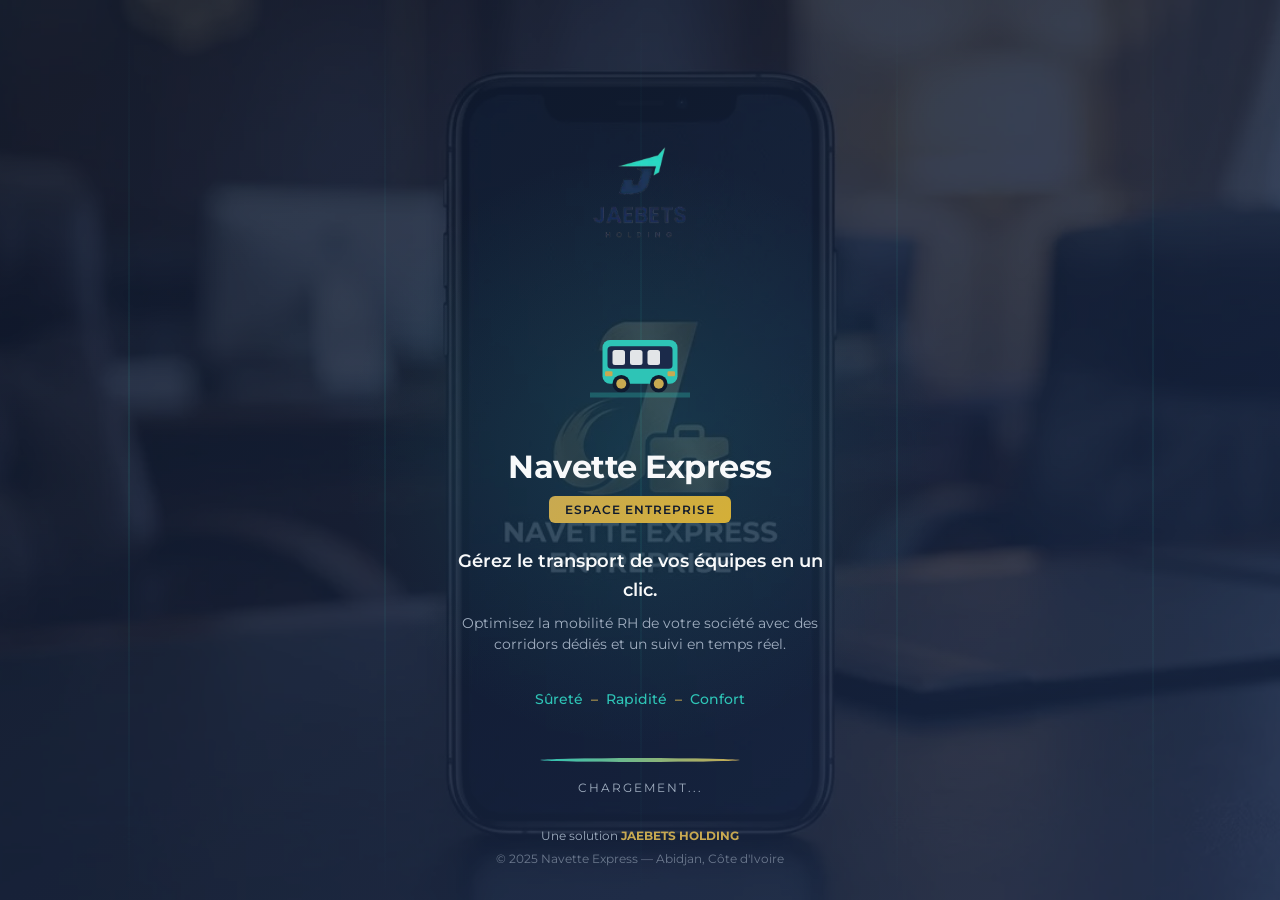
==== commit 991c2ee9: "Update index.html" ====
--- a/index.html
+++ b/index.html
@@ -20,8 +20,8 @@
     <link rel="manifest" href="manifest.json">
     
     <!-- Favicon -->
-    <link rel="icon" type="image/png" href="images/logo/favicon-32.png" sizes="32x32">
-    <link rel="apple-touch-icon" href="images/logo/apple-touch-icon.png">
+    <link rel="icon" type="image/png" href="images/logo/logo-jaebets.png" sizes="32x32">
+    <link rel="apple-touch-icon" href="images/logo/logo-jaebets.png">
     
     <!-- Google Fonts -->
     <link rel="preconnect" href="https://fonts.googleapis.com">
@@ -57,7 +57,7 @@
             
             <!-- Icône animée bus/transport -->
             <div class="splash-icon">
-                <svg viewBox="0 0 80 80" fill="none" xmlns="http://www.w3.org/2000/svg" class="bus-icon">
+                <svg width="24" height="24" viewBox="0 0 80 80" fill="none" xmlns="http://www.w3.org/2000/svg" class="bus-icon">
                     <!-- Bus principal -->
                     <rect x="10" y="20" width="60" height="35" rx="6" fill="#2EC4B6"/>
                     <rect x="14" y="25" width="52" height="18" rx="3" fill="#1B2A4A"/>
--- a/css/app.css
+++ b/css/app.css
@@ -181,6 +181,30 @@
    ============================================ */
 .splash-screen {
     background: linear-gradient(145deg, var(--dark-bg) 0%, var(--primary-blue) 100%);
+    position: relative;
+}
+
+/* Background image Runway - Splash */
+.splash-screen::before {
+    content: '';
+    position: absolute;
+    top: 0;
+    left: 0;
+    right: 0;
+    bottom: 0;
+    background-image: url('../images/ecrans/entreprise-splash.webp');
+    background-size: cover;
+    background-position: center;
+    background-repeat: no-repeat;
+    opacity: 0.15;
+    z-index: 0;
+}
+
+/* Fallback JPG pour navigateurs sans WebP */
+@supports not (background-image: url('../images/ecrans/entreprise-splash.webp')) {
+    .splash-screen::before {
+        background-image: url('../images/ecrans/entreprise-splash.jpg');
+    }
 }
 
 .splash-container {
@@ -1071,6 +1095,50 @@
 
 .auth-contact a {
     color: var(--premium-gold);
+}
+
+/* Section installation PWA */
+.pwa-install-section {
+    margin-top: var(--spacing-xl);
+    padding-top: var(--spacing-lg);
+    border-top: 1px solid rgba(255, 255, 255, 0.1);
+    text-align: center;
+}
+
+.btn-gold {
+    background: linear-gradient(135deg, var(--premium-gold) 0%, #D4AF37 100%);
+    color: var(--dark-bg);
+    font-weight: 600;
+    border: none;
+    padding: var(--spacing-md) var(--spacing-xl);
+    border-radius: var(--radius-md);
+    display: inline-flex;
+    align-items: center;
+    gap: var(--spacing-sm);
+    cursor: pointer;
+    transition: all var(--transition-fast);
+    box-shadow: var(--shadow-gold);
+}
+
+.btn-gold:hover {
+    transform: translateY(-2px);
+    box-shadow: 0 6px 20px rgba(200, 169, 81, 0.4);
+}
+
+.btn-gold:active {
+    transform: translateY(0);
+}
+
+.btn-install {
+    width: 100%;
+    justify-content: center;
+    font-size: 1rem;
+}
+
+.pwa-install-hint {
+    font-size: 0.75rem;
+    color: var(--text-muted);
+    margin-top: var(--spacing-sm);
 }
 
 /* ============================================
@@ -2546,3 +2614,298 @@
         --card-bg-hover: rgba(255, 255, 255, 0.15);
     }
 }
+
+/* ============================================
+   BACKGROUNDS IMAGES RUNWAY PAR PAGE
+   Images générées pour illustrer chaque écran
+   ============================================ */
+
+/* Connexion */
+.page-connexion {
+    position: relative;
+}
+
+.page-connexion::before {
+    content: '';
+    position: fixed;
+    top: 0;
+    left: 0;
+    right: 0;
+    bottom: 0;
+    background-image: url('../images/ecrans/entreprise-connexion.webp');
+    background-size: cover;
+    background-position: center;
+    background-repeat: no-repeat;
+    opacity: 0.08;
+    z-index: -1;
+    pointer-events: none;
+}
+
+/* Inscription */
+.page-inscription {
+    position: relative;
+}
+
+.page-inscription::before {
+    content: '';
+    position: fixed;
+    top: 0;
+    left: 0;
+    right: 0;
+    bottom: 0;
+    background-image: url('../images/ecrans/entreprise-connexion.webp');
+    background-size: cover;
+    background-position: center;
+    background-repeat: no-repeat;
+    opacity: 0.08;
+    z-index: -1;
+    pointer-events: none;
+}
+
+/* Dashboard */
+.page-dashboard {
+    position: relative;
+}
+
+.page-dashboard::before {
+    content: '';
+    position: fixed;
+    top: 0;
+    left: 0;
+    right: 0;
+    bottom: 0;
+    background-image: url('../images/ecrans/entreprise-dashboard.webp');
+    background-size: cover;
+    background-position: center;
+    background-repeat: no-repeat;
+    opacity: 0.05;
+    z-index: -1;
+    pointer-events: none;
+}
+
+/* Corridors */
+.page-corridors {
+    position: relative;
+}
+
+.page-corridors::before {
+    content: '';
+    position: fixed;
+    top: 0;
+    left: 0;
+    right: 0;
+    bottom: 0;
+    background-image: url('../images/ecrans/entreprise-corridors.webp');
+    background-size: cover;
+    background-position: center;
+    background-repeat: no-repeat;
+    opacity: 0.05;
+    z-index: -1;
+    pointer-events: none;
+}
+
+/* Créer corridor */
+.page-creer-corridor {
+    position: relative;
+}
+
+.page-creer-corridor::before {
+    content: '';
+    position: fixed;
+    top: 0;
+    left: 0;
+    right: 0;
+    bottom: 0;
+    background-image: url('../images/ecrans/entreprise-creer-corridor.webp');
+    background-size: cover;
+    background-position: center;
+    background-repeat: no-repeat;
+    opacity: 0.05;
+    z-index: -1;
+    pointer-events: none;
+}
+
+/* Employés */
+.page-employes {
+    position: relative;
+}
+
+.page-employes::before {
+    content: '';
+    position: fixed;
+    top: 0;
+    left: 0;
+    right: 0;
+    bottom: 0;
+    background-image: url('../images/ecrans/entreprise-employes.webp');
+    background-size: cover;
+    background-position: center;
+    background-repeat: no-repeat;
+    opacity: 0.05;
+    z-index: -1;
+    pointer-events: none;
+}
+
+/* Import Excel */
+.page-import-excel {
+    position: relative;
+}
+
+.page-import-excel::before {
+    content: '';
+    position: fixed;
+    top: 0;
+    left: 0;
+    right: 0;
+    bottom: 0;
+    background-image: url('../images/ecrans/entreprise-import-excel.webp');
+    background-size: cover;
+    background-position: center;
+    background-repeat: no-repeat;
+    opacity: 0.05;
+    z-index: -1;
+    pointer-events: none;
+}
+
+/* Suivi transport */
+.page-suivi-transport {
+    position: relative;
+}
+
+.page-suivi-transport::before {
+    content: '';
+    position: fixed;
+    top: 0;
+    left: 0;
+    right: 0;
+    bottom: 0;
+    background-image: url('../images/ecrans/entreprise-suivi.webp');
+    background-size: cover;
+    background-position: center;
+    background-repeat: no-repeat;
+    opacity: 0.05;
+    z-index: -1;
+    pointer-events: none;
+}
+
+/* Facturation */
+.page-facturation {
+    position: relative;
+}
+
+.page-facturation::before {
+    content: '';
+    position: fixed;
+    top: 0;
+    left: 0;
+    right: 0;
+    bottom: 0;
+    background-image: url('../images/ecrans/entreprise-facturation.webp');
+    background-size: cover;
+    background-position: center;
+    background-repeat: no-repeat;
+    opacity: 0.05;
+    z-index: -1;
+    pointer-events: none;
+}
+
+/* Détail facture */
+.page-detail-facture {
+    position: relative;
+}
+
+.page-detail-facture::before {
+    content: '';
+    position: fixed;
+    top: 0;
+    left: 0;
+    right: 0;
+    bottom: 0;
+    background-image: url('../images/ecrans/entreprise-facture-detail.webp');
+    background-size: cover;
+    background-position: center;
+    background-repeat: no-repeat;
+    opacity: 0.05;
+    z-index: -1;
+    pointer-events: none;
+}
+
+/* Profil */
+.page-profil {
+    position: relative;
+}
+
+.page-profil::before {
+    content: '';
+    position: fixed;
+    top: 0;
+    left: 0;
+    right: 0;
+    bottom: 0;
+    background-image: url('../images/ecrans/entreprise-dashboard.webp');
+    background-size: cover;
+    background-position: center;
+    background-repeat: no-repeat;
+    opacity: 0.05;
+    z-index: -1;
+    pointer-events: none;
+}
+
+/* Notifications */
+.page-notifications {
+    position: relative;
+}
+
+.page-notifications::before {
+    content: '';
+    position: fixed;
+    top: 0;
+    left: 0;
+    right: 0;
+    bottom: 0;
+    background-image: url('../images/ecrans/entreprise-dashboard.webp');
+    background-size: cover;
+    background-position: center;
+    background-repeat: no-repeat;
+    opacity: 0.05;
+    z-index: -1;
+    pointer-events: none;
+}
+
+/* Erreur */
+.page-erreur {
+    position: relative;
+}
+
+.page-erreur::before {
+    content: '';
+    position: fixed;
+    top: 0;
+    left: 0;
+    right: 0;
+    bottom: 0;
+    background-image: url('../images/ecrans/entreprise-splash.webp');
+    background-size: cover;
+    background-position: center;
+    background-repeat: no-repeat;
+    opacity: 0.08;
+    z-index: -1;
+    pointer-events: none;
+}
+
+/* Fallback JPG pour navigateurs sans WebP */
+@supports not (background-image: url('../images/ecrans/entreprise-splash.webp')) {
+    .page-connexion::before { background-image: url('../images/ecrans/entreprise-connexion.jpg'); }
+    .page-inscription::before { background-image: url('../images/ecrans/entreprise-connexion.jpg'); }
+    .page-dashboard::before { background-image: url('../images/ecrans/entreprise-dashboard.jpg'); }
+    .page-corridors::before { background-image: url('../images/ecrans/entreprise-corridors.jpg'); }
+    .page-creer-corridor::before { background-image: url('../images/ecrans/entreprise-creer-corridor.jpg'); }
+    .page-employes::before { background-image: url('../images/ecrans/entreprise-employes.jpg'); }
+    .page-import-excel::before { background-image: url('../images/ecrans/entreprise-import-excel.jpg'); }
+    .page-suivi-transport::before { background-image: url('../images/ecrans/entreprise-suivi.jpg'); }
+    .page-facturation::before { background-image: url('../images/ecrans/entreprise-facturation.jpg'); }
+    .page-detail-facture::before { background-image: url('../images/ecrans/entreprise-facture-detail.jpg'); }
+    .page-profil::before { background-image: url('../images/ecrans/entreprise-dashboard.jpg'); }
+    .page-notifications::before { background-image: url('../images/ecrans/entreprise-dashboard.jpg'); }
+    .page-erreur::before { background-image: url('../images/ecrans/entreprise-splash.jpg'); }
+}
